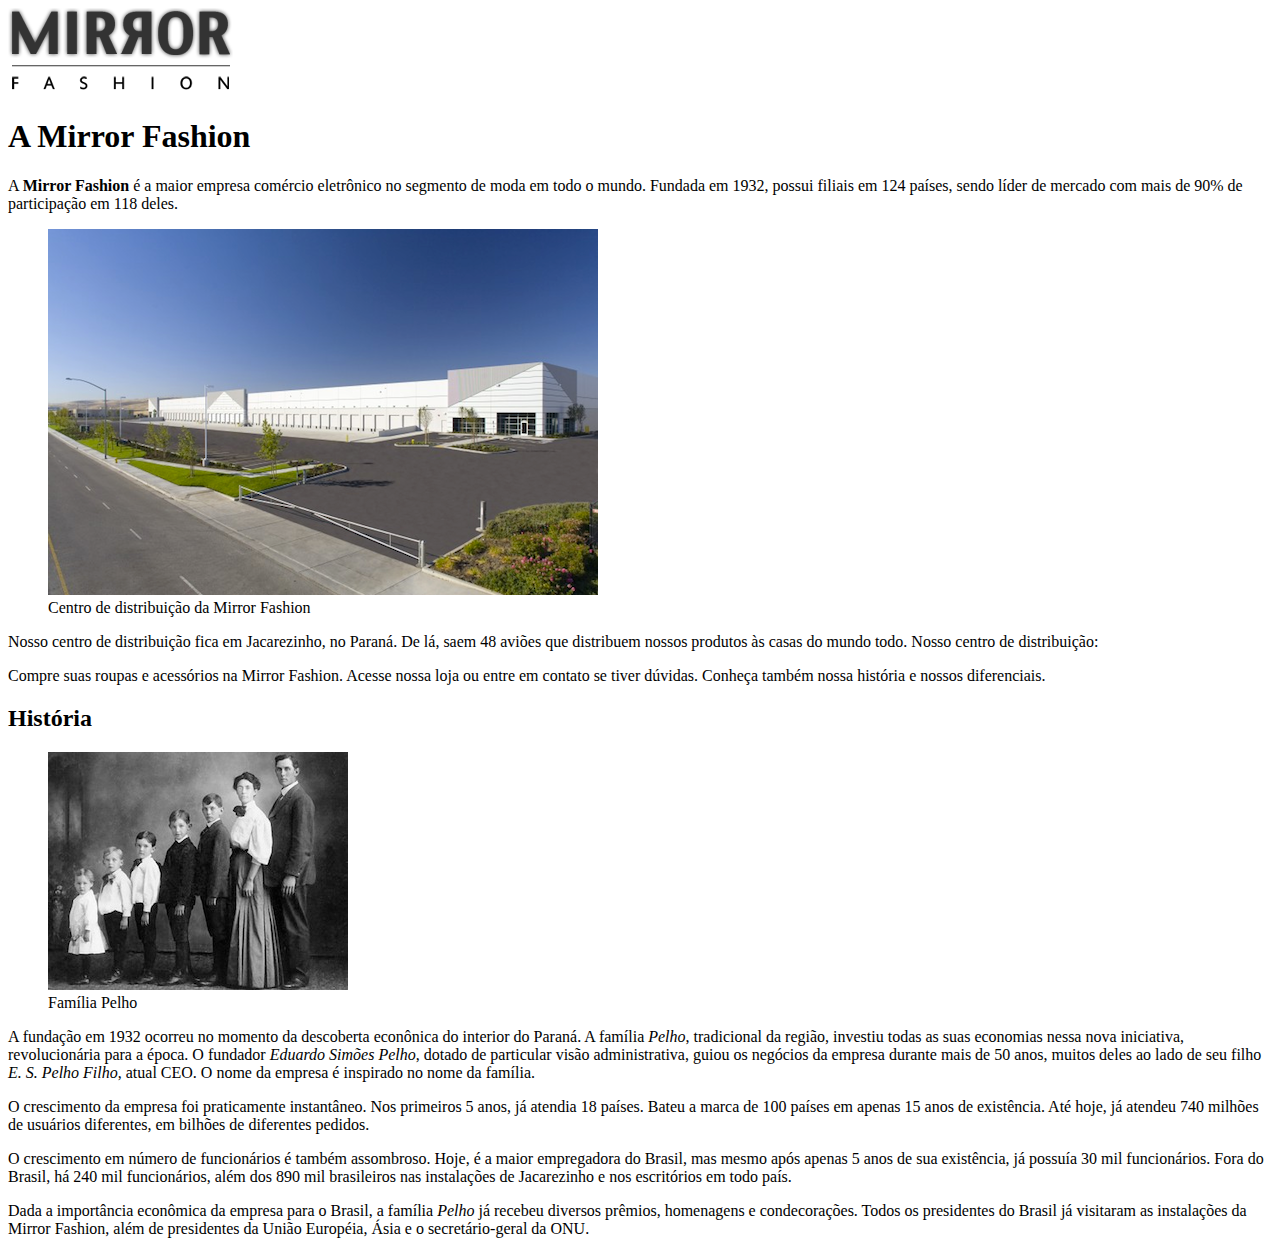
==== sobre.html @ d316071f "versão-inicial" ====
<!DOCTYPE html>
<html>
    <head>
        <meta charset='utf-8'>
        <title>Sobre a Mirror Fashion</title>
    </head>
    <body>
        <img src='img/logo.png' alt='Logo da Mirror Fashion'>
        <h1>A Mirror Fashion</h1>

<p>A <strong>Mirror Fashion</strong> é a maior empresa comércio eletrônico no segmento de moda em todo o mundo. 
Fundada em 1932, possui filiais em 124 países, sendo líder de mercado com mais de 90% de 
participação em 118 deles.</p>
<figure>
    <img src='img/centro-distribuicao.png' alt='Foto do centro de distribuição da Mirror Fashion'>
    <figcaption>Centro de distribuição da Mirror Fashion</figcaption>
</figure>

<p>Nosso centro de distribuição fica em Jacarezinho, no Paraná. De lá, saem 48 aviões que 
distribuem nossos produtos às casas do mundo todo. Nosso centro de distribuição:</p>

<p>Compre suas roupas e acessórios na Mirror Fashion. Acesse nossa loja ou entre em contato 
se tiver dúvidas. Conheça também nossa história e nossos diferenciais.</p>



<h2>História</h2>
<figure>
    <img src='img/familia-pelho.jpg' alt='Foto da família Pelho'>
    <figcaption>Família Pelho</figcaption>
</figure>

<p>A fundação em 1932 ocorreu no momento da descoberta econônica do interior do Paraná. A 
família <em>Pelho</em>, tradicional da região, investiu todas as suas economias nessa nova iniciativa, 
revolucionária para a época. O fundador <em>Eduardo Simões Pelho</em>, dotado de particular visão 
administrativa, guiou os negócios da empresa durante mais de 50 anos, muitos deles ao lado 
de seu filho <em>E. S. Pelho Filho</em>, atual CEO. O nome da empresa é inspirado no nome da família.</p>

<p>O crescimento da empresa foi praticamente instantâneo. Nos primeiros 5 anos, já atendia 18 países. 
Bateu a marca de 100 países em apenas 15 anos de existência. Até hoje, já atendeu 740 milhões 
de usuários diferentes, em bilhões de diferentes pedidos.</p>   

<p>O crescimento em número de funcionários é também assombroso. Hoje, é a maior empregadora do 
Brasil, mas mesmo após apenas 5 anos de sua existência, já possuía 30 mil funcionários. Fora do 
Brasil, há 240 mil funcionários, além dos 890 mil brasileiros nas instalações de Jacarezinho e 
nos escritórios em todo país.</p>

<p>Dada a importância econômica da empresa para o Brasil, a família <em>Pelho</em> já recebeu diversos prêmios, 
homenagens e condecorações. Todos os presidentes do Brasil já visitaram as instalações da Mirror 
Fashion, além de presidentes da União Européia, Ásia e o secretário-geral da ONU.</p>    
    </body>
</html>
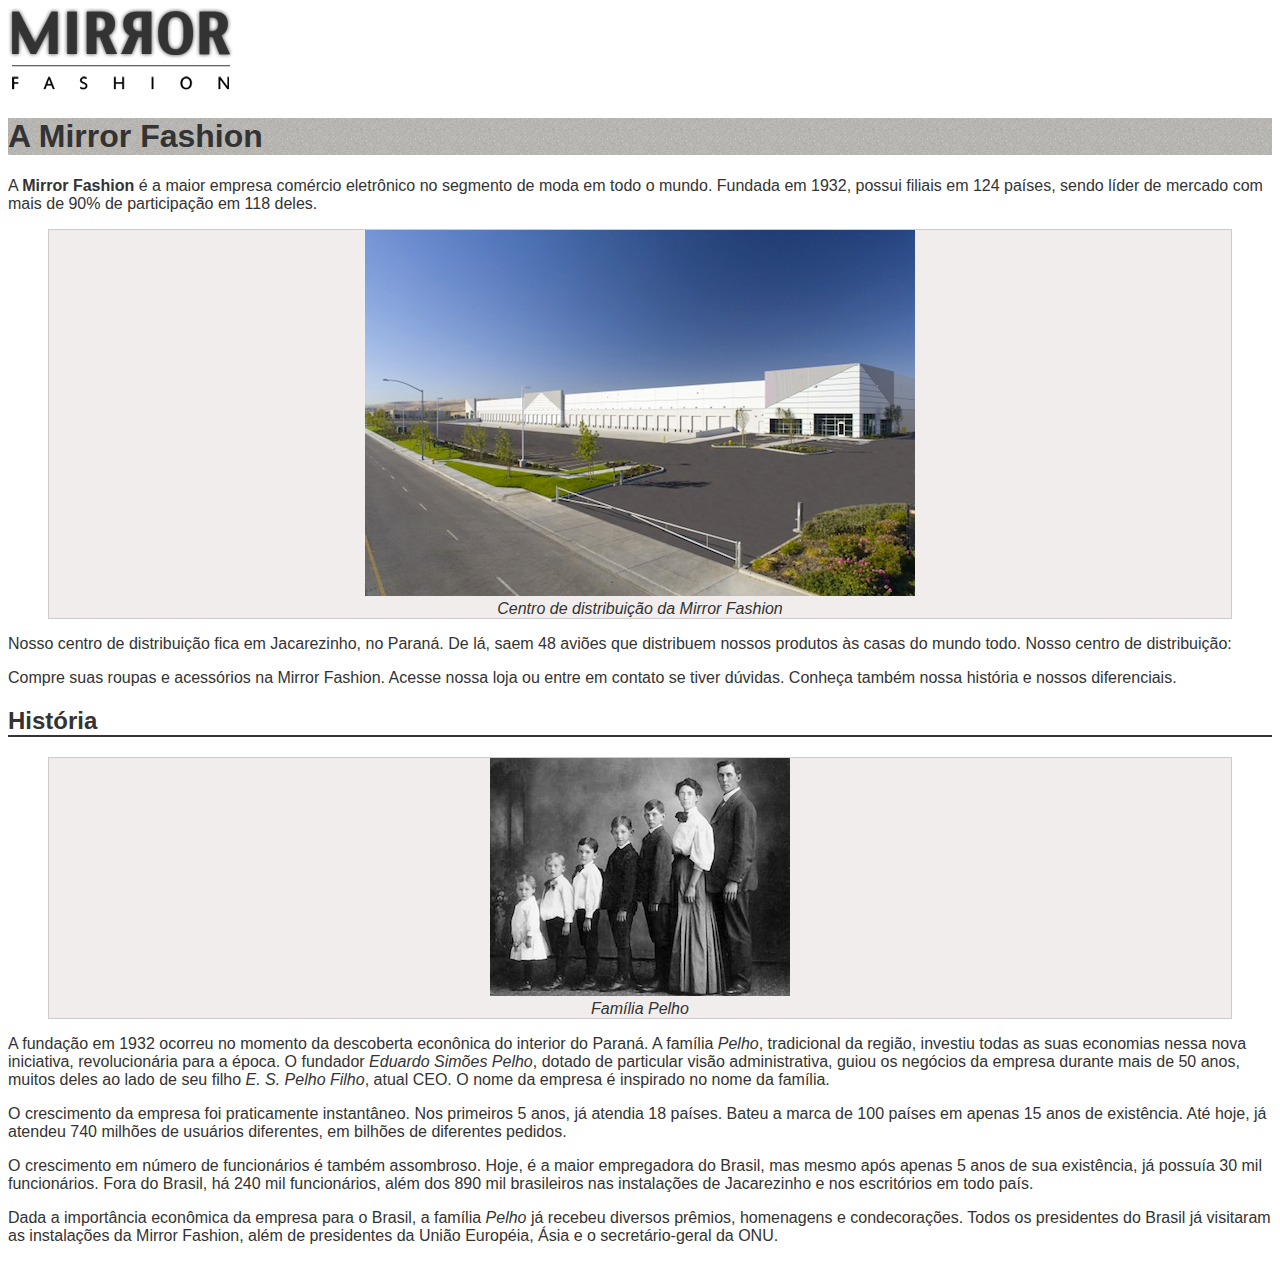
==== commit 8dfc7c6f: "versão-inicial 0.2" ====
--- a/sobre.html
+++ b/sobre.html
@@ -3,6 +3,7 @@
     <head>
         <meta charset='utf-8'>
         <title>Sobre a Mirror Fashion</title>
+        <link rel='stylesheet' href='css/sobre.css'>
     </head>
     <body>
         <img src='img/logo.png' alt='Logo da Mirror Fashion'>
@@ -21,7 +22,6 @@
 
 <p>Compre suas roupas e acessórios na Mirror Fashion. Acesse nossa loja ou entre em contato 
 se tiver dúvidas. Conheça também nossa história e nossos diferenciais.</p>
-
 
 
 <h2>História</h2>
--- a/css/sobre.css
+++ b/css/sobre.css
@@ -0,0 +1,10 @@
+body {color: #333333;
+      font-family: 'Lucida Sans unicode', 'Lucida Grande', sans-serif;
+    }
+h1 { background-image: url(../img/sobre-background.jpg);
+    }
+h2 { border-bottom: 2px solid #333333;
+    }
+figure { background-color: #F2EDED; border: 1px solid #ccc; text-align: center;
+        }
+figcaption {font-style: italic;}        
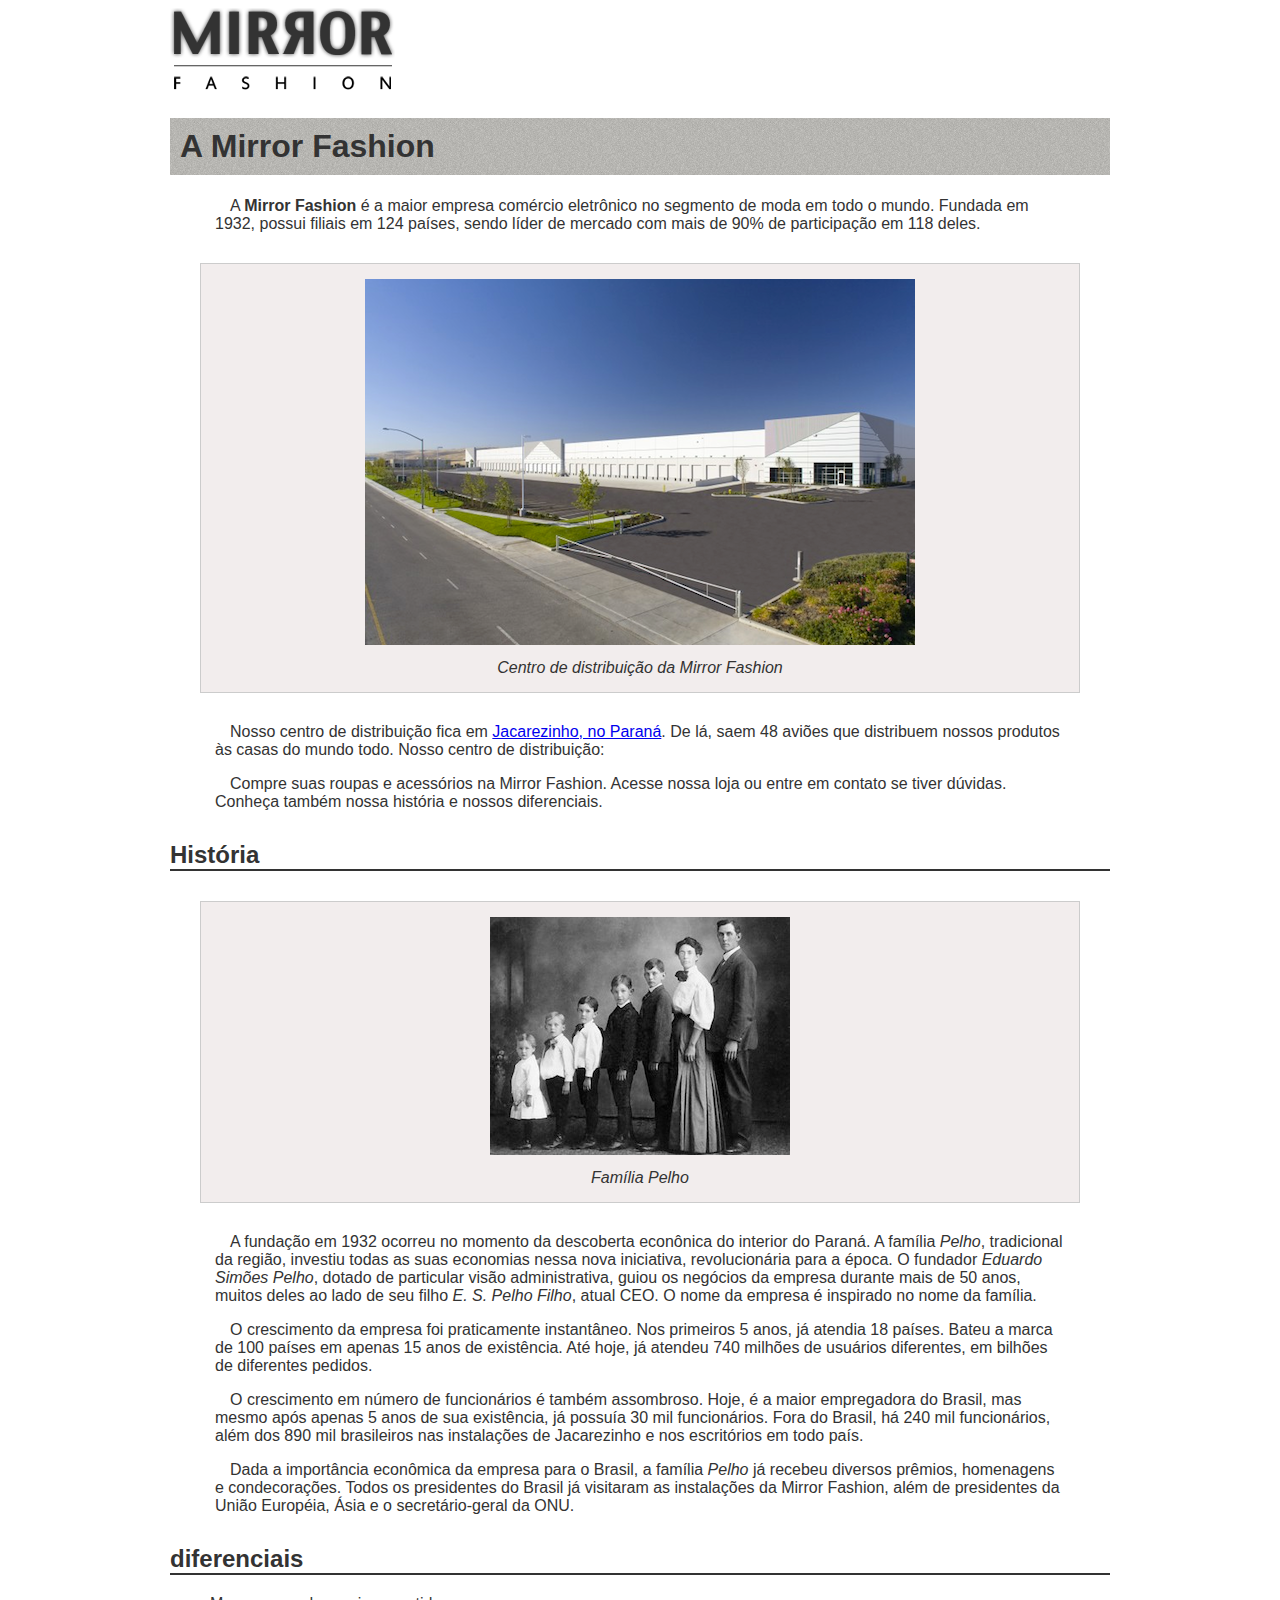
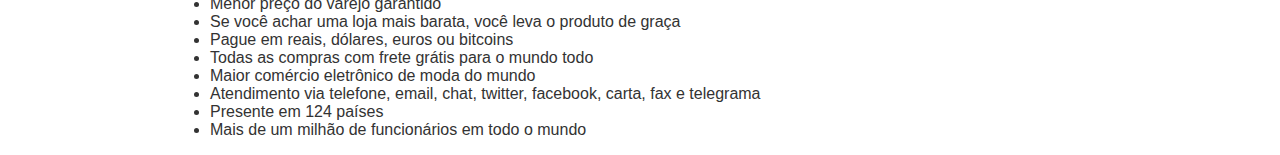
==== commit a60d6f0e: "versão inicial 0.2" ====
--- a/sobre.html
+++ b/sobre.html
@@ -17,7 +17,7 @@
     <figcaption>Centro de distribuição da Mirror Fashion</figcaption>
 </figure>
 
-<p>Nosso centro de distribuição fica em Jacarezinho, no Paraná. De lá, saem 48 aviões que 
+<p>Nosso centro de distribuição fica em <a href='https://maps.google.com.br/?q=Jacarezinho'>Jacarezinho, no Paraná</a>. De lá, saem 48 aviões que 
 distribuem nossos produtos às casas do mundo todo. Nosso centro de distribuição:</p>
 
 <p>Compre suas roupas e acessórios na Mirror Fashion. Acesse nossa loja ou entre em contato 
@@ -47,6 +47,19 @@
 
 <p>Dada a importância econômica da empresa para o Brasil, a família <em>Pelho</em> já recebeu diversos prêmios, 
 homenagens e condecorações. Todos os presidentes do Brasil já visitaram as instalações da Mirror 
-Fashion, além de presidentes da União Européia, Ásia e o secretário-geral da ONU.</p>    
+Fashion, além de presidentes da União Européia, Ásia e o secretário-geral da ONU.</p>
+
+<h2>diferenciais</h2>
+
+<ul>
+    <li>Menor preço do varejo garantido</li>
+    <li>Se você achar uma loja mais barata, você leva o produto de graça</li>
+    <li>Pague em reais, dólares, euros ou bitcoins</li>
+    <li>Todas as compras com frete grátis para o mundo todo</li>
+    <li>Maior comércio eletrônico de moda do mundo</li>
+    <li>Atendimento via telefone, email, chat, twitter, facebook, carta, fax e telegrama</li>
+    <li>Presente em 124 países</li>
+    <li>Mais de um milhão de funcionários em todo o mundo</li>
+</ul>
     </body>
 </html>--- a/css/sobre.css
+++ b/css/sobre.css
@@ -8,3 +8,15 @@
 figure { background-color: #F2EDED; border: 1px solid #ccc; text-align: center;
         }
 figcaption {font-style: italic;}        
+
+h1 {padding: 10px;}
+
+h2 {margin-top: 30px;}
+
+p {padding: 0 45px;text-indent: 15px;}
+
+figure {padding: 15px;margin: 30px;}
+
+figcaption {margin-top: 10px;}
+
+body {margin-left: auto;margin-right: auto;width: 940px;}
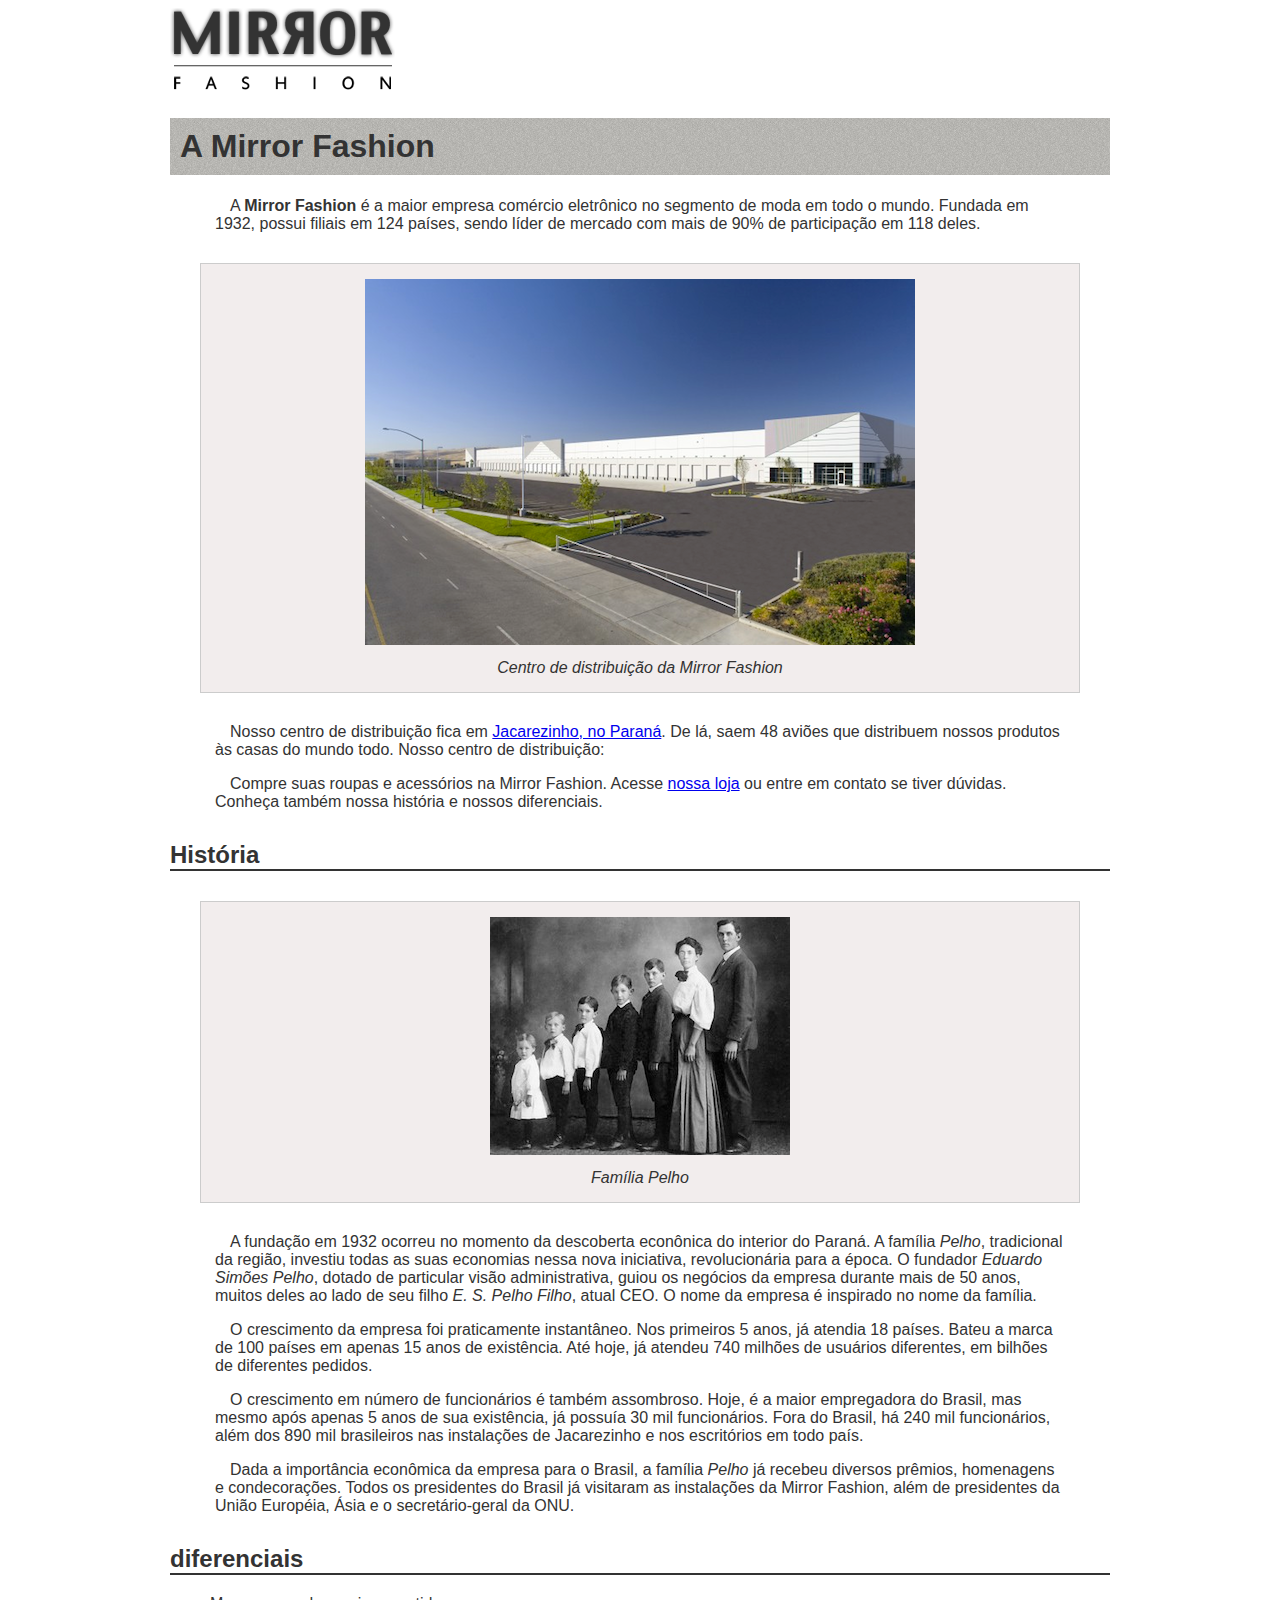
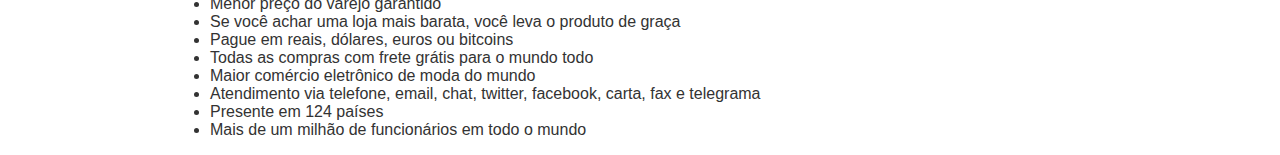
==== commit 2963e2e2: "versão inicial" ====
--- a/sobre.html
+++ b/sobre.html
@@ -20,7 +20,7 @@
 <p>Nosso centro de distribuição fica em <a href='https://maps.google.com.br/?q=Jacarezinho'>Jacarezinho, no Paraná</a>. De lá, saem 48 aviões que 
 distribuem nossos produtos às casas do mundo todo. Nosso centro de distribuição:</p>
 
-<p>Compre suas roupas e acessórios na Mirror Fashion. Acesse nossa loja ou entre em contato 
+<p>Compre suas roupas e acessórios na Mirror Fashion. Acesse <a	href="index.html">nossa loja</a> ou entre em contato 
 se tiver dúvidas. Conheça também nossa história e nossos diferenciais.</p>
 
 
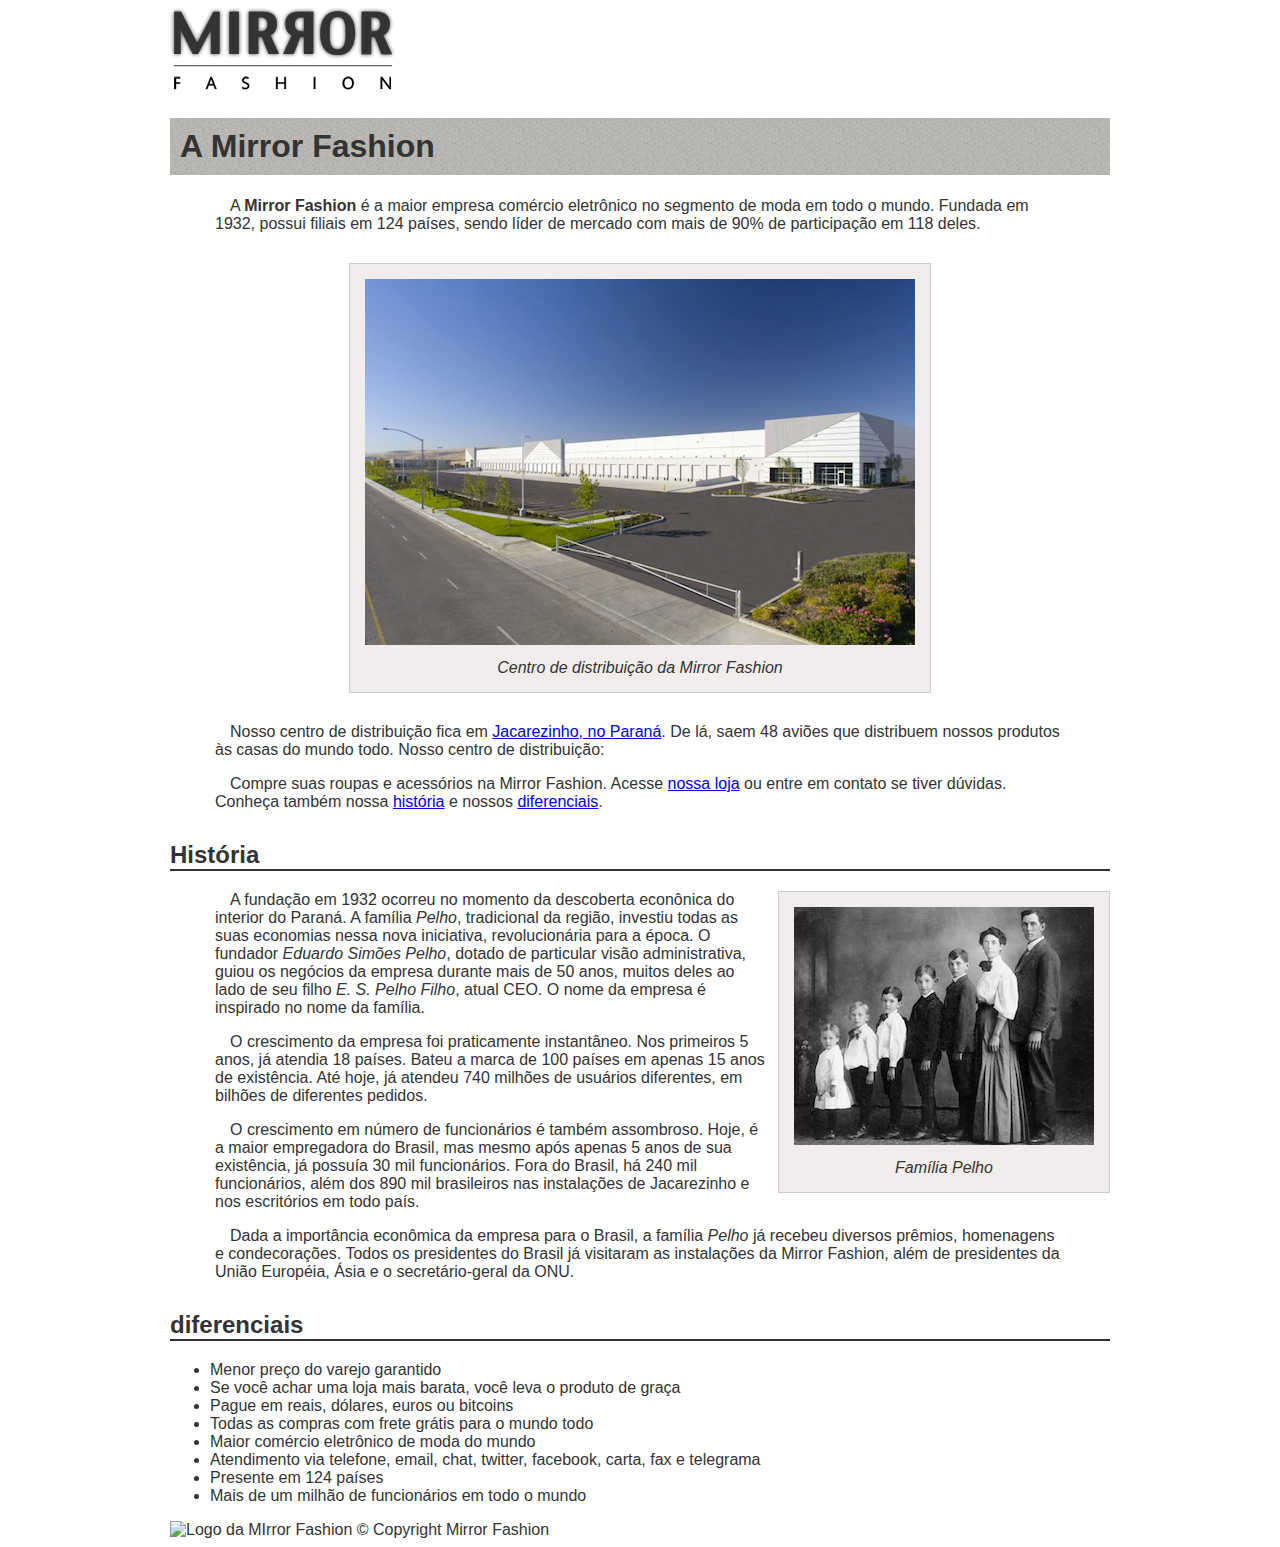
==== commit ac1d3c0d: "versão inicial 0.3" ====
--- a/sobre.html
+++ b/sobre.html
@@ -12,20 +12,21 @@
 <p>A <strong>Mirror Fashion</strong> é a maior empresa comércio eletrônico no segmento de moda em todo o mundo. 
 Fundada em 1932, possui filiais em 124 países, sendo líder de mercado com mais de 90% de 
 participação em 118 deles.</p>
-<figure>
+<figure id="centro-distribuicao">
     <img src='img/centro-distribuicao.png' alt='Foto do centro de distribuição da Mirror Fashion'>
     <figcaption>Centro de distribuição da Mirror Fashion</figcaption>
+    
 </figure>
 
 <p>Nosso centro de distribuição fica em <a href='https://maps.google.com.br/?q=Jacarezinho'>Jacarezinho, no Paraná</a>. De lá, saem 48 aviões que 
 distribuem nossos produtos às casas do mundo todo. Nosso centro de distribuição:</p>
 
 <p>Compre suas roupas e acessórios na Mirror Fashion. Acesse <a	href="index.html">nossa loja</a> ou entre em contato 
-se tiver dúvidas. Conheça também nossa história e nossos diferenciais.</p>
+se tiver dúvidas. Conheça também nossa <a href=#'História'>história</a> e nossos <a href=#diferenciais>diferenciais</a>.</p>
 
 
 <h2>História</h2>
-<figure>
+<figure id='familia-pelho'>
     <img src='img/familia-pelho.jpg' alt='Foto da família Pelho'>
     <figcaption>Família Pelho</figcaption>
 </figure>
@@ -61,5 +62,11 @@
     <li>Presente em 124 países</li>
     <li>Mais de um milhão de funcionários em todo o mundo</li>
 </ul>
+
+<div id='rodapé'>
+    <img src='IMG/logo.png' alt='Logo da MIrror Fashion'>
+
+    &copy; Copyright Mirror Fashion
+</div>
     </body>
 </html>--- a/css/sobre.css
+++ b/css/sobre.css
@@ -20,3 +20,7 @@
 figcaption {margin-top: 10px;}
 
 body {margin-left: auto;margin-right: auto;width: 940px;}
+
+#centro-distribuicao {margin-left: auto; margin-right: auto; width: 550px;}
+
+#familia-pelho {float: right; margin: 0 0 10px 10px;}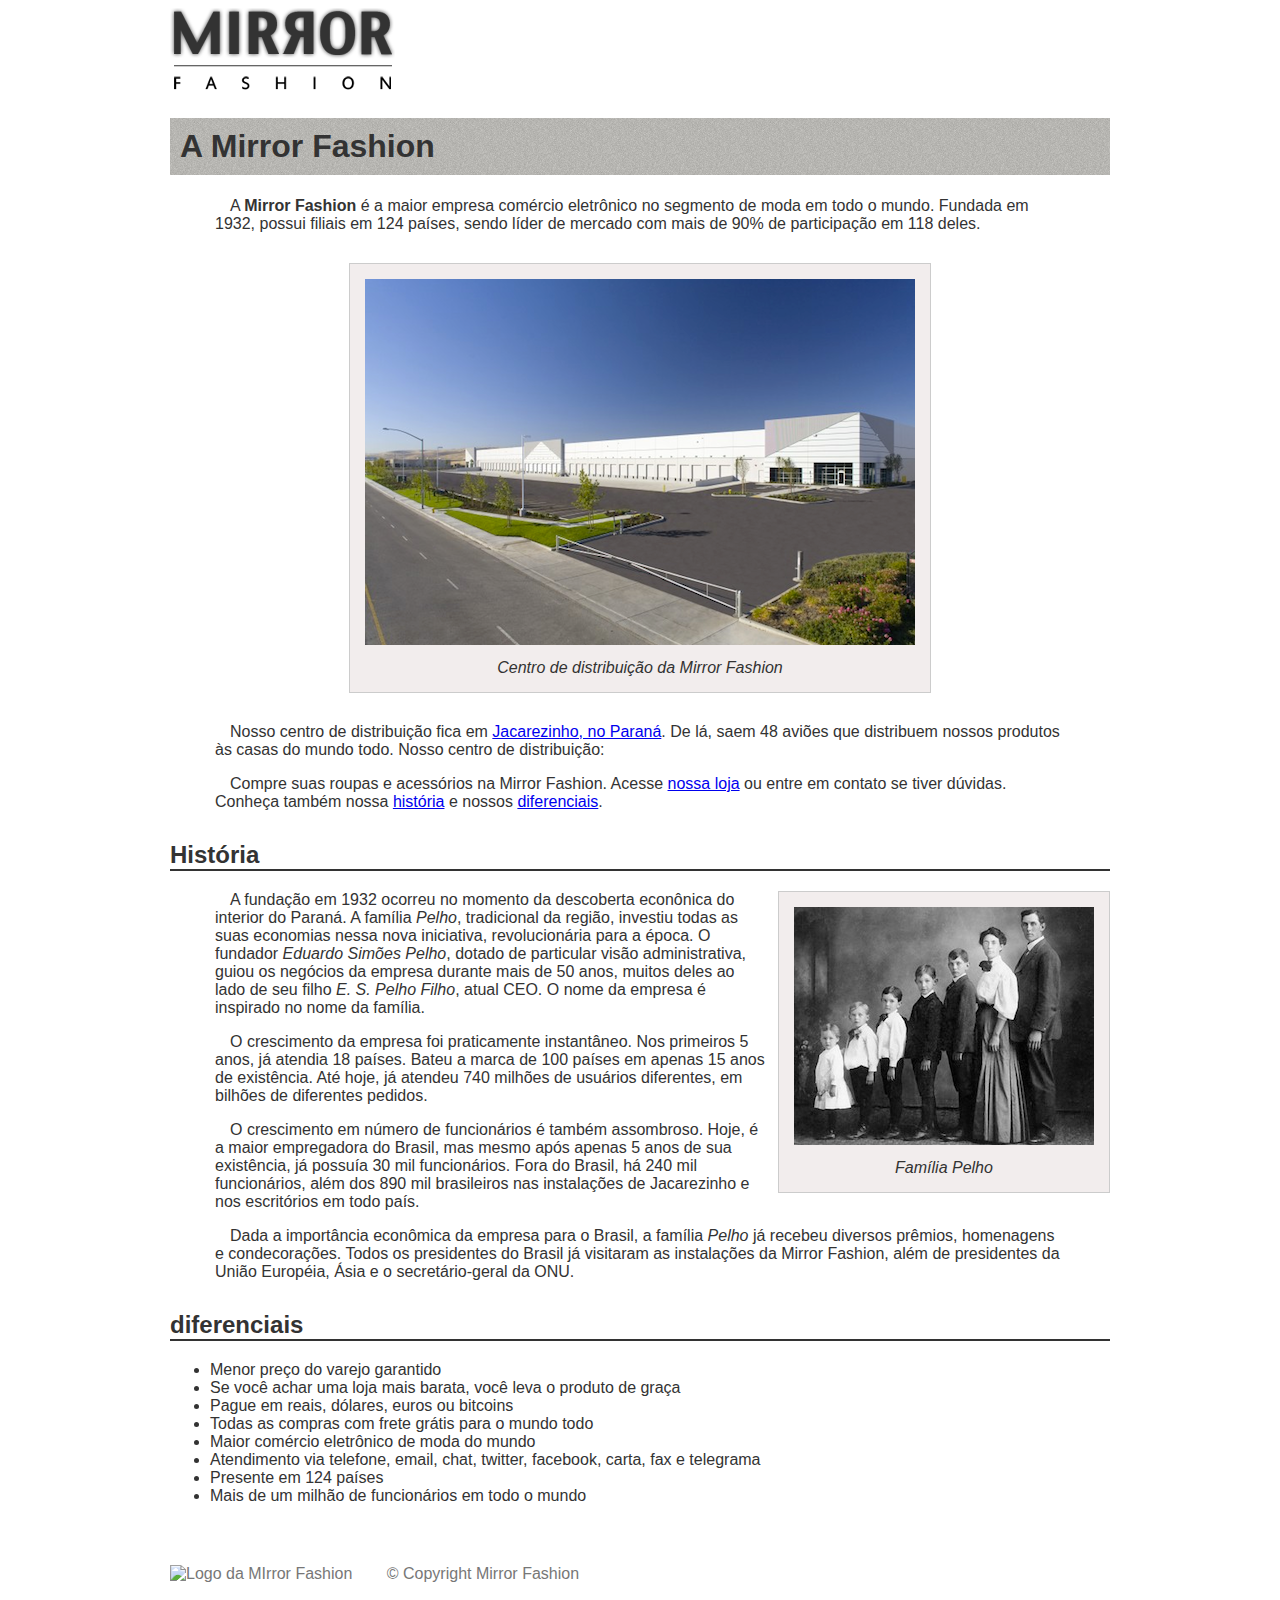
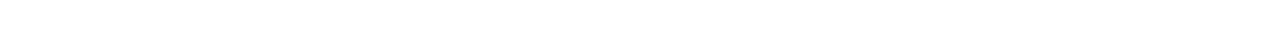
==== commit 05dac042: "versão inicial 0.3" ====
--- a/sobre.html
+++ b/sobre.html
@@ -64,7 +64,7 @@
 </ul>
 
 <div id='rodapé'>
-    <img src='IMG/logo.png' alt='Logo da MIrror Fashion'>
+    <img src='IMG/logo.png' alt='Logo da MIrror Fashion' id='rodapé-img'>
 
     &copy; Copyright Mirror Fashion
 </div>
--- a/css/sobre.css
+++ b/css/sobre.css
@@ -23,4 +23,8 @@
 
 #centro-distribuicao {margin-left: auto; margin-right: auto; width: 550px;}
 
-#familia-pelho {float: right; margin: 0 0 10px 10px;}+#familia-pelho {float: right; margin: 0 0 10px 10px;}
+
+#rodapé {color:#777; margin: 30px 0; padding: 30px 0;}
+
+#rodapé-img {margin-right: 30px; vertical-align: middle; width: 94px;}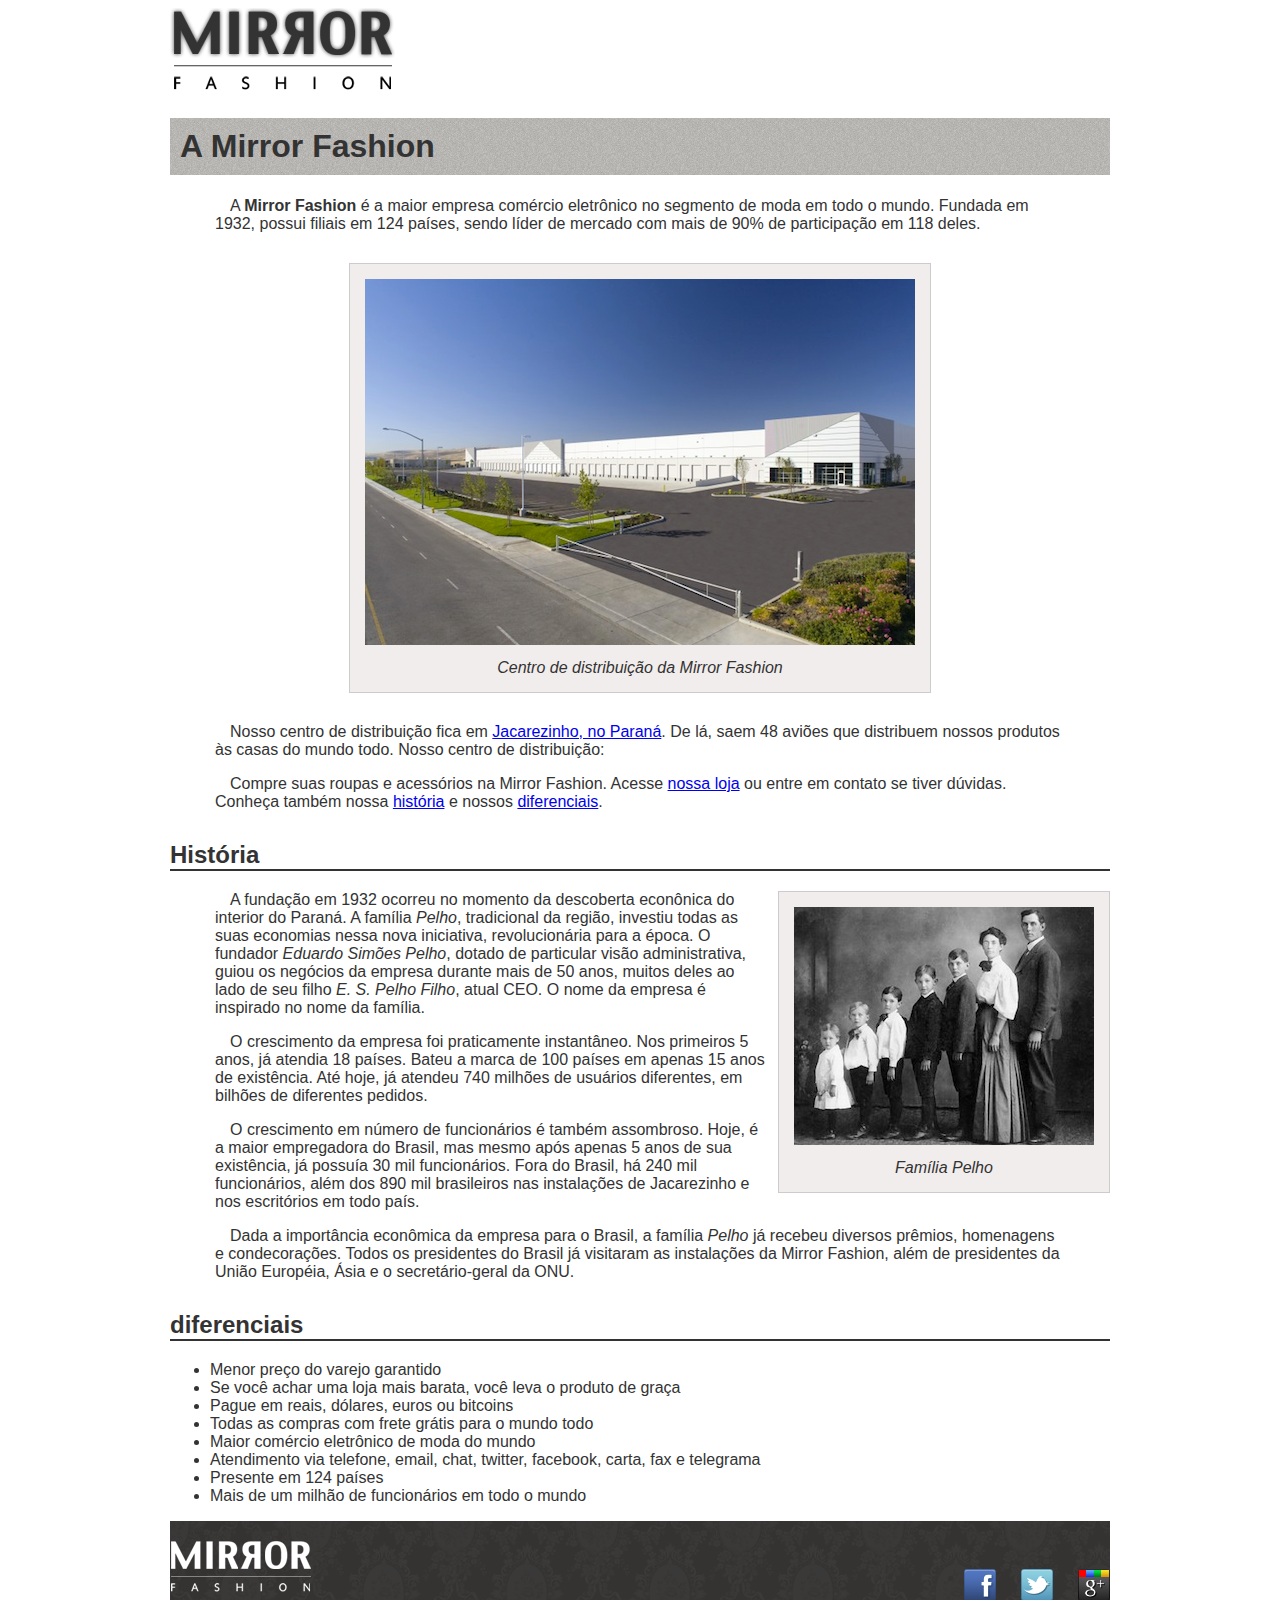
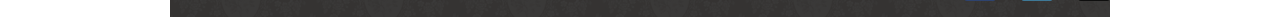
==== commit 647a82b2: "Add files via upload" ====
--- a/sobre.html
+++ b/sobre.html
@@ -3,6 +3,7 @@
     <head>
         <meta charset='utf-8'>
         <title>Sobre a Mirror Fashion</title>
+        <link rel='stylesheet' href='reset.css'>
         <link rel='stylesheet' href='css/sobre.css'>
     </head>
     <body>
@@ -31,25 +32,30 @@
     <figcaption>Família Pelho</figcaption>
 </figure>
 
-<p>A fundação em 1932 ocorreu no momento da descoberta econônica do interior do Paraná. A 
+<article>
+    <section><p>A fundação em 1932 ocorreu no momento da descoberta econônica do interior do Paraná. A 
 família <em>Pelho</em>, tradicional da região, investiu todas as suas economias nessa nova iniciativa, 
 revolucionária para a época. O fundador <em>Eduardo Simões Pelho</em>, dotado de particular visão 
 administrativa, guiou os negócios da empresa durante mais de 50 anos, muitos deles ao lado 
 de seu filho <em>E. S. Pelho Filho</em>, atual CEO. O nome da empresa é inspirado no nome da família.</p>
+</section>
 
-<p>O crescimento da empresa foi praticamente instantâneo. Nos primeiros 5 anos, já atendia 18 países. 
+<section><p>O crescimento da empresa foi praticamente instantâneo. Nos primeiros 5 anos, já atendia 18 países. 
 Bateu a marca de 100 países em apenas 15 anos de existência. Até hoje, já atendeu 740 milhões 
 de usuários diferentes, em bilhões de diferentes pedidos.</p>   
+</section>
 
-<p>O crescimento em número de funcionários é também assombroso. Hoje, é a maior empregadora do 
+<section><p>O crescimento em número de funcionários é também assombroso. Hoje, é a maior empregadora do 
 Brasil, mas mesmo após apenas 5 anos de sua existência, já possuía 30 mil funcionários. Fora do 
 Brasil, há 240 mil funcionários, além dos 890 mil brasileiros nas instalações de Jacarezinho e 
 nos escritórios em todo país.</p>
-
-<p>Dada a importância econômica da empresa para o Brasil, a família <em>Pelho</em> já recebeu diversos prêmios, 
+</section>
+    
+<section><p>Dada a importância econômica da empresa para o Brasil, a família <em>Pelho</em> já recebeu diversos prêmios, 
 homenagens e condecorações. Todos os presidentes do Brasil já visitaram as instalações da Mirror 
 Fashion, além de presidentes da União Européia, Ásia e o secretário-geral da ONU.</p>
-
+</section>
+</article>
 <h2>diferenciais</h2>
 
 <ul>
@@ -63,10 +69,16 @@
     <li>Mais de um milhão de funcionários em todo o mundo</li>
 </ul>
 
-<div id='rodapé'>
-    <img src='IMG/logo.png' alt='Logo da MIrror Fashion' id='rodapé-img'>
+<footer>
+    <div class='container'>
+        <img src='img/logo-rodape.png' alt='Logo da Mirror Fashion'>
 
-    &copy; Copyright Mirror Fashion
-</div>
+        <ul class='social'>
+            <li><a href="http://facebook.com/mirrorfashion">Facebook</a></li>
+            <li><a href="http://twitter.com/mirrorfashion">Twitter</a></li>
+            <li><a href="http://plus.google.com/mirrorfashion">Google +</a></li>
+        </ul>
+    </div>
+</footer>
     </body>
 </html>--- a/css/sobre.css
+++ b/css/sobre.css
@@ -25,6 +25,49 @@
 
 #familia-pelho {float: right; margin: 0 0 10px 10px;}
 
-#rodapé {color:#777; margin: 30px 0; padding: 30px 0;}
+footer {
+    background-image: url(../img/fundo-rodape.png);
+}
 
-#rodapé-img {margin-right: 30px; vertical-align: middle; width: 94px;}+.social a{
+    height: 32px;
+    width: 32px;
+
+    display: block;
+    text-indent: -9999px;
+}
+
+.social a[href*='facebook.com']{
+    background-image: url(../img/facebook.png);
+}
+
+.social a[href*='twitter.com']{
+    background-image: url(../img/twitter.png);
+}
+
+.social a[href*='plus.google.com']{
+    background-image: url(../img/googleplus.png);
+}
+
+footer {
+    clear: both;
+}
+
+footer{
+    padding: 20px 0;
+}
+
+footer .container{
+    position: relative;
+}
+
+.social {
+    position: absolute;
+    top: 12px;
+    right: 0;
+}
+
+.social li {
+    float: left;
+    margin-left: 25px;
+}